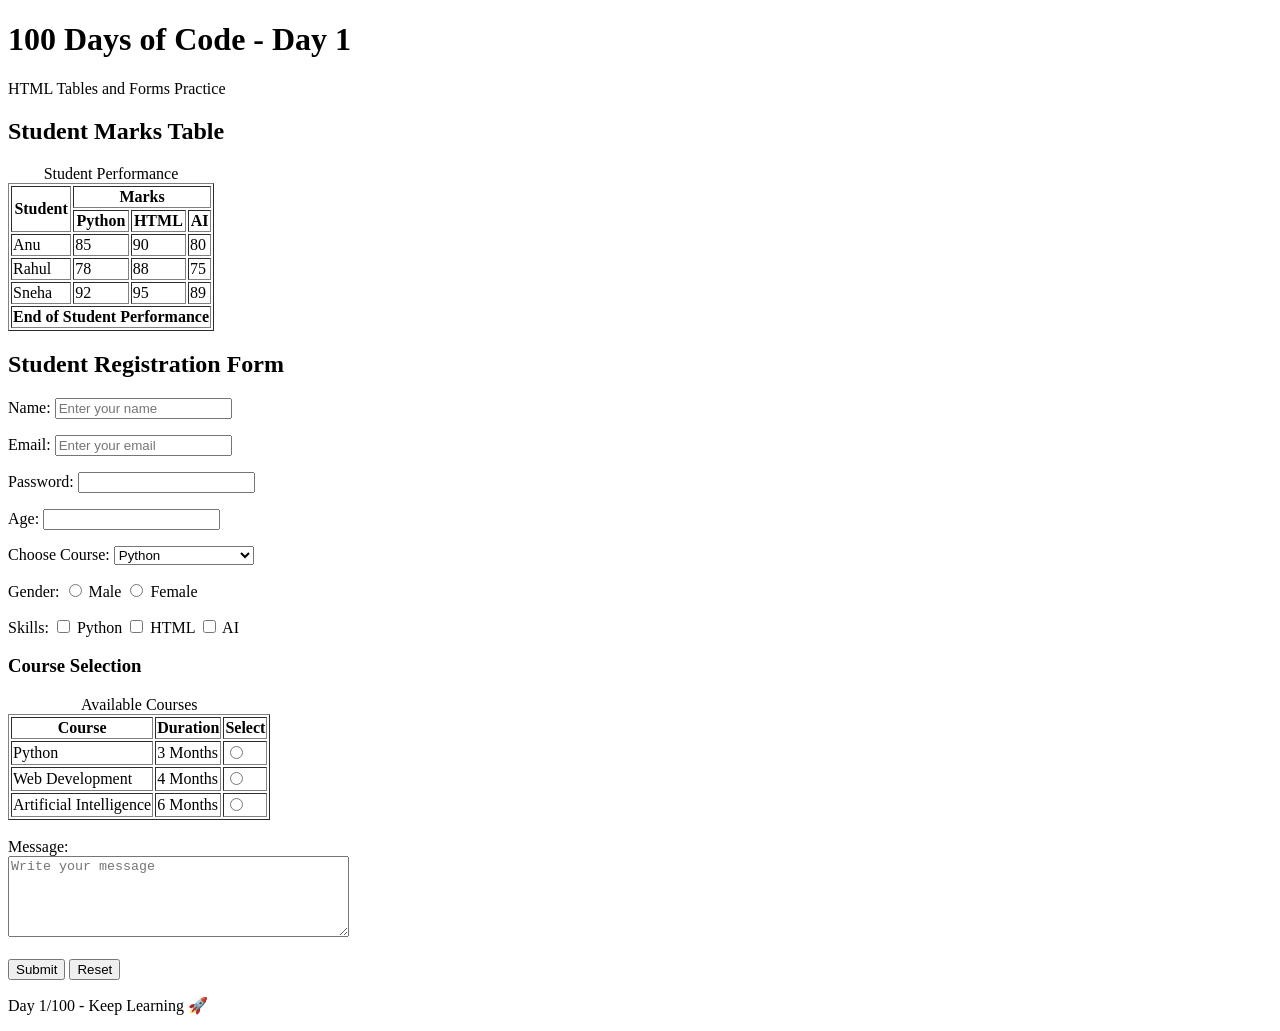
==== index.html @ d2ac6b28 "Day 1: HTML tables and forms" ====
<!DOCTYPE html>
<html lang="en">

<head>
    <meta charset="UTF-8">
    <meta name="viewport" content="width=device-width, initial-scale=1.0">
    <title>Day 1 - HTML Practice</title>
</head>

<body>

    <header>
        <h1>100 Days of Code - Day 1</h1>
        <p>HTML Tables and Forms Practice</p>
    </header>

    <main>

        <!-- HTML TABLE -->
        <section>
            <h2>Student Marks Table</h2>

            <table border="1">

                <caption>Student Performance</caption>

                <thead>
                    <tr>
                        <th rowspan="2">Student</th>
                        <th colspan="3">Marks</th>
                    </tr>

                    <tr>
                        <th>Python</th>
                        <th>HTML</th>
                        <th>AI</th>
                    </tr>
                </thead>

                <tbody>
                    <tr>
                        <td>Anu</td>
                        <td>85</td>
                        <td>90</td>
                        <td>80</td>
                    </tr>

                    <tr>
                        <td>Rahul</td>
                        <td>78</td>
                        <td>88</td>
                        <td>75</td>
                    </tr>

                    <tr>
                        <td>Sneha</td>
                        <td>92</td>
                        <td>95</td>
                        <td>89</td>
                    </tr>
                </tbody>

                <tfoot>
                    <tr>
                        <th colspan="4">End of Student Performance</th>
                    </tr>
                </tfoot>

            </table>
        </section>


        <!-- HTML FORM -->
        <section>
            <h2>Student Registration Form</h2>

            <form>

                <p>
                    <label for="name">Name:</label>
                    <input type="text" id="name" name="name" placeholder="Enter your name">
                </p>

                <p>
                    <label for="email">Email:</label>
                    <input type="email" id="email" name="email" placeholder="Enter your email">
                </p>

                <p>
                    <label for="password">Password:</label>
                    <input type="password" id="password" name="password">
                </p>

                <p>
                    <label for="age">Age:</label>
                    <input type="number" id="age" name="age">
                </p>

                <p>
                    <label for="course">Choose Course:</label>

                    <select id="course" name="course">
                        <option value="python">Python</option>
                        <option value="web">Web Development</option>
                        <option value="ai">Artificial Intelligence</option>
                    </select>
                </p>

                <p>
                    <label>Gender:</label>

                    <input type="radio" id="male" name="gender" value="male">
                    <label for="male">Male</label>

                    <input type="radio" id="female" name="gender" value="female">
                    <label for="female">Female</label>
                </p>

                <p>
                    <label>Skills:</label>

                    <input type="checkbox" id="python" name="skills" value="python">
                    <label for="python">Python</label>

                    <input type="checkbox" id="html" name="skills" value="html">
                    <label for="html">HTML</label>

                    <input type="checkbox" id="ai" name="skills" value="ai">
                    <label for="ai">AI</label>
                </p>


                <!-- TABLE INSIDE FORM -->
                <h3>Course Selection</h3>

                <table border="1">

                    <caption>Available Courses</caption>

                    <thead>
                        <tr>
                            <th>Course</th>
                            <th>Duration</th>
                            <th>Select</th>
                        </tr>
                    </thead>

                    <tbody>
                        <tr>
                            <td>Python</td>
                            <td>3 Months</td>
                            <td>
                                <input type="radio" name="selected_course">
                            </td>
                        </tr>

                        <tr>
                            <td>Web Development</td>
                            <td>4 Months</td>
                            <td>
                                <input type="radio" name="selected_course">
                            </td>
                        </tr>

                        <tr>
                            <td>Artificial Intelligence</td>
                            <td>6 Months</td>
                            <td>
                                <input type="radio" name="selected_course">
                            </td>
                        </tr>
                    </tbody>

                </table>

                <br>

                <label for="message">Message:</label>
                <br>

                <textarea id="message" name="message" rows="5" cols="40"
                    placeholder="Write your message"></textarea>

                <br><br>

                <input type="submit" value="Submit">

                <input type="reset" value="Reset">

            </form>

        </section>

    </main>


    <footer>
        <p>Day 1/100 - Keep Learning 🚀</p>
    </footer>

</body>

</html>
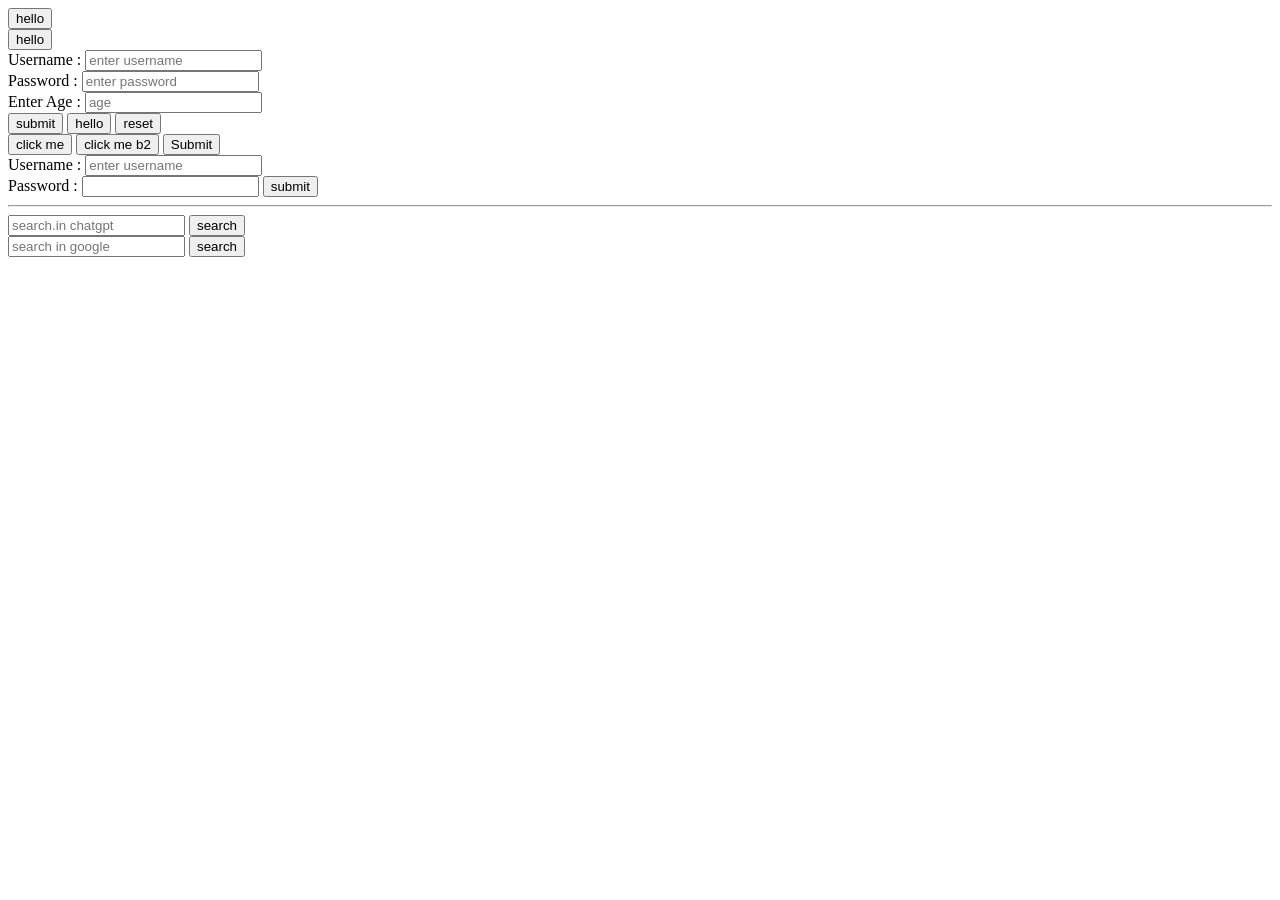
==== commit 68ce156c: "Add DAY100 code" ====
--- a/index.html
+++ b/index.html
@@ -1,203 +1,82 @@
-<!DOCTYPE html>
-<html lang="en">
-
-<head>
-    <meta charset="UTF-8">
-    <meta name="viewport" content="width=device-width, initial-scale=1.0">
-    <title>Day 1 - HTML Practice</title>
-</head>
-
-<body>
-
-    <header>
-        <h1>100 Days of Code - Day 1</h1>
-        <p>HTML Tables and Forms Practice</p>
-    </header>
-
-    <main>
-
-        <!-- HTML TABLE -->
-        <section>
-            <h2>Student Marks Table</h2>
-
-            <table border="1">
-
-                <caption>Student Performance</caption>
-
-                <thead>
-                    <tr>
-                        <th rowspan="2">Student</th>
-                        <th colspan="3">Marks</th>
-                    </tr>
-
-                    <tr>
-                        <th>Python</th>
-                        <th>HTML</th>
-                        <th>AI</th>
-                    </tr>
-                </thead>
-
-                <tbody>
-                    <tr>
-                        <td>Anu</td>
-                        <td>85</td>
-                        <td>90</td>
-                        <td>80</td>
-                    </tr>
-
-                    <tr>
-                        <td>Rahul</td>
-                        <td>78</td>
-                        <td>88</td>
-                        <td>75</td>
-                    </tr>
-
-                    <tr>
-                        <td>Sneha</td>
-                        <td>92</td>
-                        <td>95</td>
-                        <td>89</td>
-                    </tr>
-                </tbody>
-
-                <tfoot>
-                    <tr>
-                        <th colspan="4">End of Student Performance</th>
-                    </tr>
-                </tfoot>
-
-            </table>
-        </section>
-
-
-        <!-- HTML FORM -->
-        <section>
-            <h2>Student Registration Form</h2>
-
-            <form>
-
-                <p>
-                    <label for="name">Name:</label>
-                    <input type="text" id="name" name="name" placeholder="Enter your name">
-                </p>
-
-                <p>
-                    <label for="email">Email:</label>
-                    <input type="email" id="email" name="email" placeholder="Enter your email">
-                </p>
-
-                <p>
-                    <label for="password">Password:</label>
-                    <input type="password" id="password" name="password">
-                </p>
-
-                <p>
-                    <label for="age">Age:</label>
-                    <input type="number" id="age" name="age">
-                </p>
-
-                <p>
-                    <label for="course">Choose Course:</label>
-
-                    <select id="course" name="course">
-                        <option value="python">Python</option>
-                        <option value="web">Web Development</option>
-                        <option value="ai">Artificial Intelligence</option>
-                    </select>
-                </p>
-
-                <p>
-                    <label>Gender:</label>
-
-                    <input type="radio" id="male" name="gender" value="male">
-                    <label for="male">Male</label>
-
-                    <input type="radio" id="female" name="gender" value="female">
-                    <label for="female">Female</label>
-                </p>
-
-                <p>
-                    <label>Skills:</label>
-
-                    <input type="checkbox" id="python" name="skills" value="python">
-                    <label for="python">Python</label>
-
-                    <input type="checkbox" id="html" name="skills" value="html">
-                    <label for="html">HTML</label>
-
-                    <input type="checkbox" id="ai" name="skills" value="ai">
-                    <label for="ai">AI</label>
-                </p>
-
-
-                <!-- TABLE INSIDE FORM -->
-                <h3>Course Selection</h3>
-
-                <table border="1">
-
-                    <caption>Available Courses</caption>
-
-                    <thead>
-                        <tr>
-                            <th>Course</th>
-                            <th>Duration</th>
-                            <th>Select</th>
-                        </tr>
-                    </thead>
-
-                    <tbody>
-                        <tr>
-                            <td>Python</td>
-                            <td>3 Months</td>
-                            <td>
-                                <input type="radio" name="selected_course">
-                            </td>
-                        </tr>
-
-                        <tr>
-                            <td>Web Development</td>
-                            <td>4 Months</td>
-                            <td>
-                                <input type="radio" name="selected_course">
-                            </td>
-                        </tr>
-
-                        <tr>
-                            <td>Artificial Intelligence</td>
-                            <td>6 Months</td>
-                            <td>
-                                <input type="radio" name="selected_course">
-                            </td>
-                        </tr>
-                    </tbody>
-
-                </table>
-
-                <br>
-
-                <label for="message">Message:</label>
-                <br>
-
-                <textarea id="message" name="message" rows="5" cols="40"
-                    placeholder="Write your message"></textarea>
-
-                <br><br>
-
-                <input type="submit" value="Submit">
-
-                <input type="reset" value="Reset">
-
-            </form>
-
-        </section>
-
-    </main>
-
-
-    <footer>
-        <p>Day 1/100 - Keep Learning 🚀</p>
-    </footer>
-
-</body>
-
-</html>+<!DOCTYPE html>
+<html lang="en">
+<head>
+    <meta charset="UTF-8">
+    <meta name="viewport" content="width=device-width, initial-scale=1.0">
+    <title>HTML-Level 3</title>
+</head>
+<body>
+    <button type="submit">hello</button>
+    <form action="/server">
+        <button>hello</button>
+        <div>
+            <label for="username">Username : </label>
+            <input type="text" placeholder="enter username" id="username" />
+        </div>
+        <div>
+            <label for="password">Password : </label>
+            <input type="password" placeholder="enter password" id="password" />
+        </div>
+        <div>
+            <label for="age">Enter Age : </label>
+            <input type="number" placeholder="age" id="age" />
+        </div>
+        <button>submit</button>
+        <button type="button">hello</button>
+        <button type="reset">reset</button>
+<br />
+<input type="button" value="click me"/>
+<input type="submit" value="click me b2" />
+<input type="submit" />
+    </form>
+</body>
+</html>
+
+
+<!DOCTYPE html>
+<html lang="en">
+<head>
+    <meta charset="UTF-8">
+    <meta name="viewport" content="width=device-width, initial-scale=1.0">
+    <title>HTML-Level 3</title>
+</head>
+<body>
+    <form action="/server">
+        <div>
+            <label for="username">Username : </label>
+            <input
+            type="text"
+            placeholder="enter username"
+            id="username"
+            name="pass"
+            />
+        </div>
+        <div>
+            <label for="password">Password : </label>
+            <input type="password" plaeholder="enter password" id="password" name="password"
+        </div>
+        <button>submit</button>
+    </form>
+    <hr />
+<form action="https://chatgpt.com/">
+  <input  type="text" placeholder="search.in chatgpt" name="search_query">
+  <button>search</button>
+</form>
+</body>
+</html>
+<!DOCTYPE html>
+<html lang="en">
+<head>
+    <meta charset="UTF-8">
+    <meta name="viewport" content="width=device-width, initial-scale=1.0">
+    <title>HTML-Level 3</title>
+</head>
+<body>
+    <form action="https://www.google.com/search"</form></form>
+    <input type="text" name="q" placeholder="search in google">
+    <button>search</button>
+</form>
+</body>
+</html>
+  
+
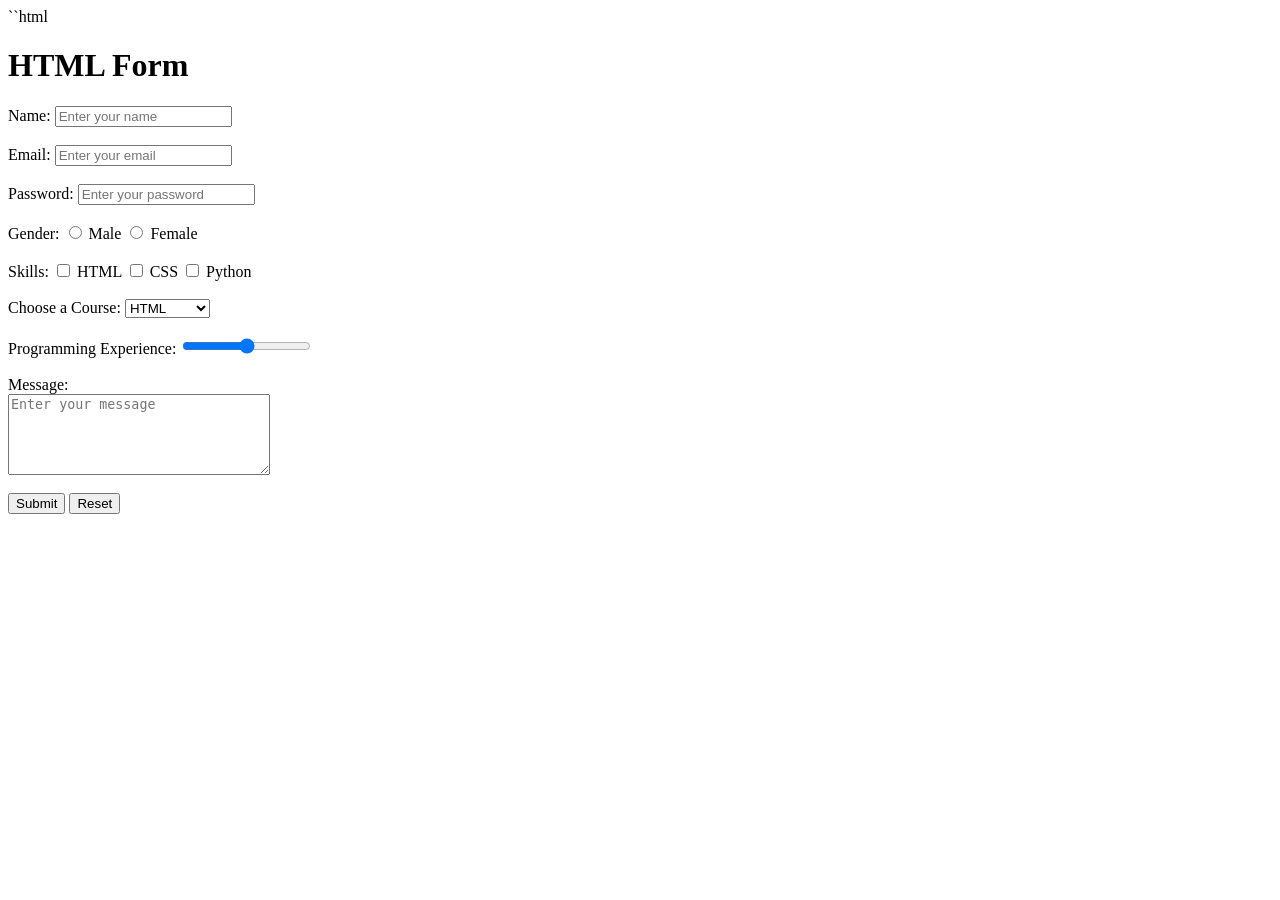
==== commit 8dd246c4: "Add Day 5 HTML Forms README" ====
--- a/index.html
+++ b/index.html
@@ -1,82 +1,174 @@
+``html
 <!DOCTYPE html>
 <html lang="en">
+
 <head>
     <meta charset="UTF-8">
     <meta name="viewport" content="width=device-width, initial-scale=1.0">
-    <title>HTML-Level 3</title>
+    <title>HTML Forms</title>
 </head>
+
 <body>
-    <button type="submit">hello</button>
-    <form action="/server">
-        <button>hello</button>
-        <div>
-            <label for="username">Username : </label>
-            <input type="text" placeholder="enter username" id="username" />
-        </div>
-        <div>
-            <label for="password">Password : </label>
-            <input type="password" placeholder="enter password" id="password" />
-        </div>
-        <div>
-            <label for="age">Enter Age : </label>
-            <input type="number" placeholder="age" id="age" />
-        </div>
-        <button>submit</button>
-        <button type="button">hello</button>
-        <button type="reset">reset</button>
-<br />
-<input type="button" value="click me"/>
-<input type="submit" value="click me b2" />
-<input type="submit" />
-    </form>
-</body>
-</html>
+
+    <h1>HTML Form</h1>
+
+    <form>
+
+        <!-- Text Input + Label + Placeholder + Name -->
+
+        <label for="name">Name:</label>
+        <input
+            type="text"
+            id="name"
+            name="name"
+            placeholder="Enter your name"
+        >
+
+        <br><br>
 
 
-<!DOCTYPE html>
-<html lang="en">
-<head>
-    <meta charset="UTF-8">
-    <meta name="viewport" content="width=device-width, initial-scale=1.0">
-    <title>HTML-Level 3</title>
-</head>
-<body>
-    <form action="/server">
-        <div>
-            <label for="username">Username : </label>
-            <input
-            type="text"
-            placeholder="enter username"
-            id="username"
-            name="pass"
-            />
-        </div>
-        <div>
-            <label for="password">Password : </label>
-            <input type="password" plaeholder="enter password" id="password" name="password"
-        </div>
-        <button>submit</button>
+        <!-- Email Input -->
+
+        <label for="email">Email:</label>
+        <input
+            type="email"
+            id="email"
+            name="email"
+            placeholder="Enter your email"
+        >
+
+        <br><br>
+
+
+        <!-- Password Input -->
+
+        <label for="password">Password:</label>
+        <input
+            type="password"
+            id="password"
+            name="password"
+            placeholder="Enter your password"
+        >
+
+        <br><br>
+
+
+        <!-- Radio Input -->
+
+        <label>Gender:</label>
+
+        <input
+            type="radio"
+            id="male"
+            name="gender"
+            value="male"
+        >
+        <label for="male">Male</label>
+
+        <input
+            type="radio"
+            id="female"
+            name="gender"
+            value="female"
+        >
+        <label for="female">Female</label>
+
+        <br><br>
+
+
+        <!-- Checkbox Input -->
+
+        <label>Skills:</label>
+
+        <input
+            type="checkbox"
+            id="html"
+            name="skills"
+            value="html"
+        >
+        <label for="html">HTML</label>
+
+        <input
+            type="checkbox"
+            id="css"
+            name="skills"
+            value="css"
+        >
+        <label for="css">CSS</label>
+
+        <input
+            type="checkbox"
+            id="python"
+            name="skills"
+            value="python"
+        >
+        <label for="python">Python</label>
+
+        <br><br>
+
+
+        <!-- Select Input -->
+
+        <label for="course">Choose a Course:</label>
+
+        <select id="course" name="course">
+
+            <option value="html">HTML</option>
+            <option value="css">CSS</option>
+            <option value="javascript">JavaScript</option>
+            <option value="python">Python</option>
+
+        </select>
+
+        <br><br>
+
+
+        <!-- Range Input -->
+
+        <label for="experience">
+            Programming Experience:
+        </label>
+
+        <input
+            type="range"
+            id="experience"
+
+min="0"
+            max="10"
+        >
+
+        <br><br>
+
+
+        <!-- Textarea -->
+
+        <label for="message">Message:</label>
+
+        <br>
+
+        <textarea
+            id="message"
+            name="message"
+            rows="5"
+            cols="30"
+            placeholder="Enter your message"
+        ></textarea>
+
+        <br><br>
+
+
+        <!-- Button -->
+
+        <button type="submit">
+            Submit
+        </button>
+
+        <button type="reset">
+            Reset
+        </button>
+
     </form>
-    <hr />
-<form action="https://chatgpt.com/">
-  <input  type="text" placeholder="search.in chatgpt" name="search_query">
-  <button>search</button>
-</form>
+
 </body>
+
 </html>
-<!DOCTYPE html>
-<html lang="en">
-<head>
-    <meta charset="UTF-8">
-    <meta name="viewport" content="width=device-width, initial-scale=1.0">
-    <title>HTML-Level 3</title>
-</head>
-<body>
-    <form action="https://www.google.com/search"</form></form>
-    <input type="text" name="q" placeholder="search in google">
-    <button>search</button>
-</form>
-</body>
-</html>
-  
-
